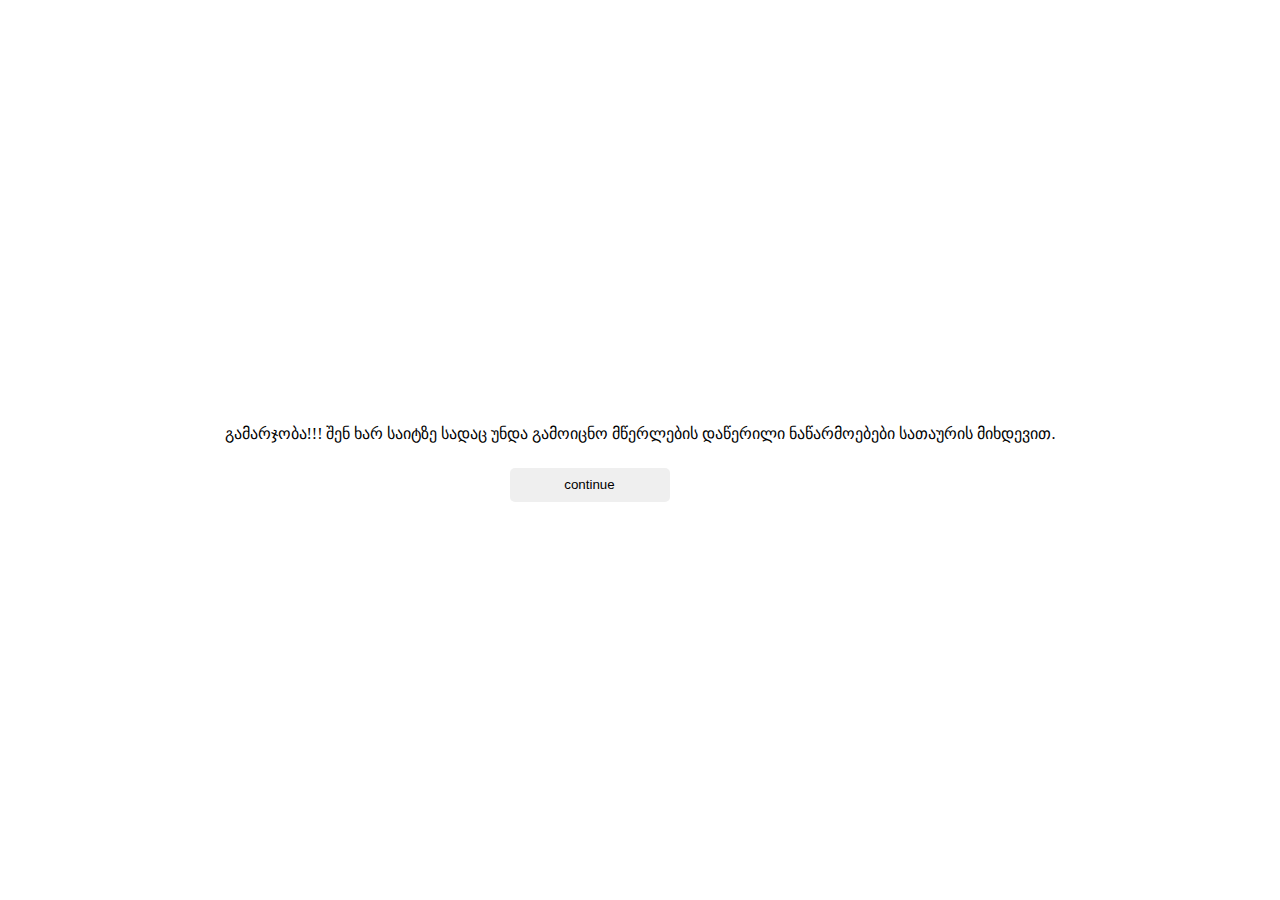
==== index.html @ 82e5f761 "project init witout disghn" ====
<!DOCTYPE html>
<html lang="ge">
<head>
    <meta name="viewport" content="width=device-width, initial-scale=1.0">
    <title>მწერლობა</title>
    <link rel="stylesheet" href="./style.css">
</head>
<body>
    <div class="main">
        <div class="container">
            <p>გამარჯობა!!! შენ ხარ საიტზე სადაც უნდა გამოიცნო მწერლების დაწერილი ნაწარმოებები სათაურის მიხდევით.</p>

            <div class="center"> <button id="btn1">continue</button></div>
        

            <script src="./script.js"></script>
        </div>

    </div>
   
            
</body>
</html>
---- style.css ----
* {
    margin: 0;
    padding: 0;
    box-sizing: border-box;
}

body {
    display: flex;
    justify-content: center;
    align-items: center;
    height: 100vh;
}

.main {
    display: flex;
    justify-content: center;
    align-items: center;
}

p {
    color: black;
    text-align: center;
}

button {
    text-align: center;
    width: 160px;
    height: 34px;
    border: none;
    border-radius: 5px;
    transition: 1s;
    position: relative;
    left: 285px;
    top: 25px;
}

button:hover {
    background-color: lime;
    color: black;
}

/* Media Query for smaller screens */
@media (max-width: 768px) {
    button {
        left: 0;  /* Center the button */
        top: 10px;
    }

    p {
        font-size: 16px;  /* Adjust font size */
        padding: 10px;    /* Add padding for better readability */
    }

    .main {
        flex-direction: column;  /* Stack the content vertically */
        align-items: center;
    }
}

/* Media Query for very small screens (phones) */
@media (max-width: 480px) {
    button {
        width: 140px;  /* Make the button a bit smaller */
        height: 30px;
    }

    p {
        font-size: 14px;
    }
}
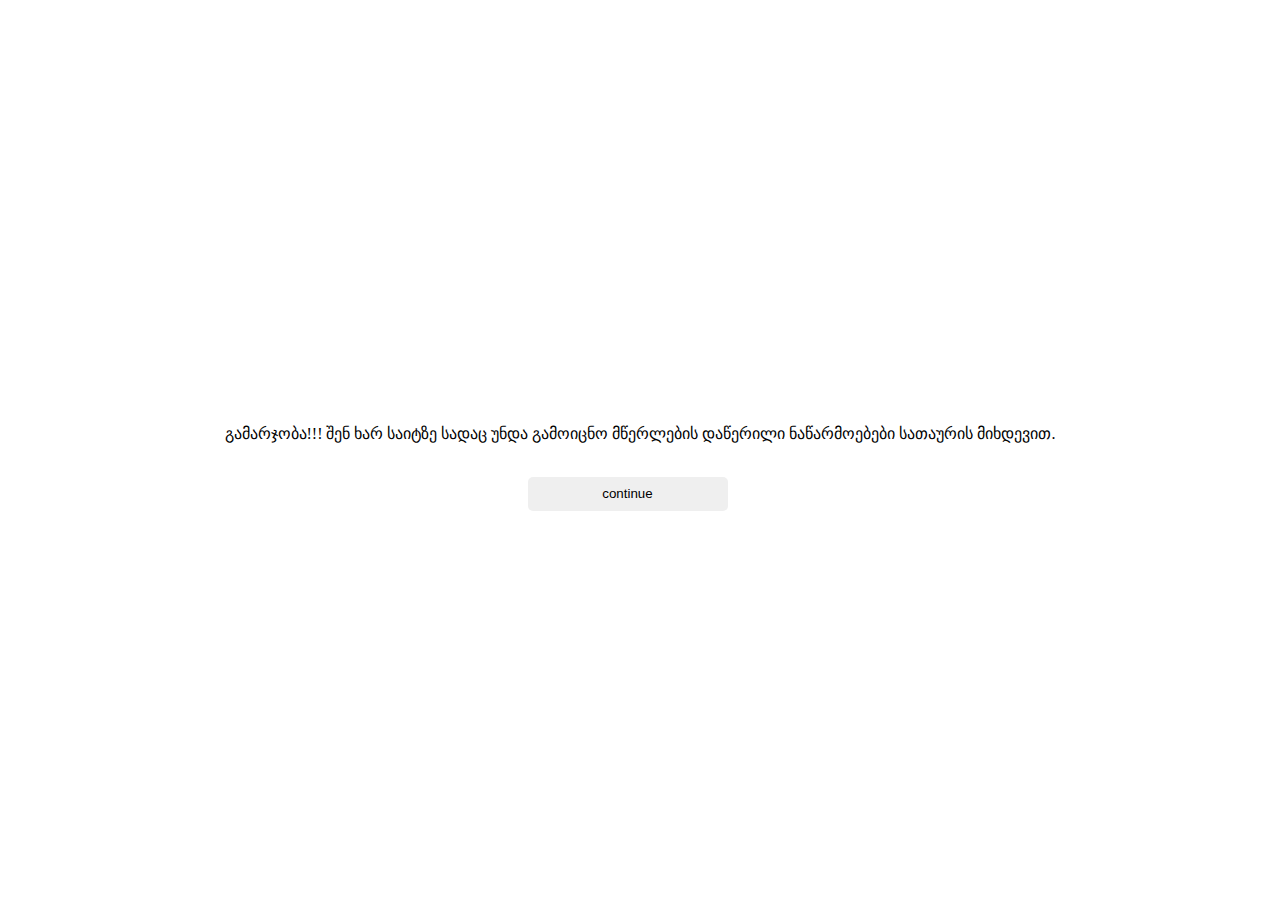
==== commit 8414094a: "end project" ====
--- a/index.html
+++ b/index.html
@@ -4,6 +4,7 @@
     <meta name="viewport" content="width=device-width, initial-scale=1.0">
     <title>მწერლობა</title>
     <link rel="stylesheet" href="./style.css">
+    <link rel="icon" href="/logo.png">
 </head>
 <body>
     <div class="main">
--- a/style.css
+++ b/style.css
@@ -24,15 +24,16 @@
 
 button {
     text-align: center;
-    width: 160px;
+    width: 200px;
     height: 34px;
     border: none;
     border-radius: 5px;
-    transition: 1s;
+    transition: 0.25s;
     position: relative;
-    left: 285px;
-    top: 25px;
+    left: 303px;
+    top: 34px;
 }
+
 
 button:hover {
     background-color: lime;
